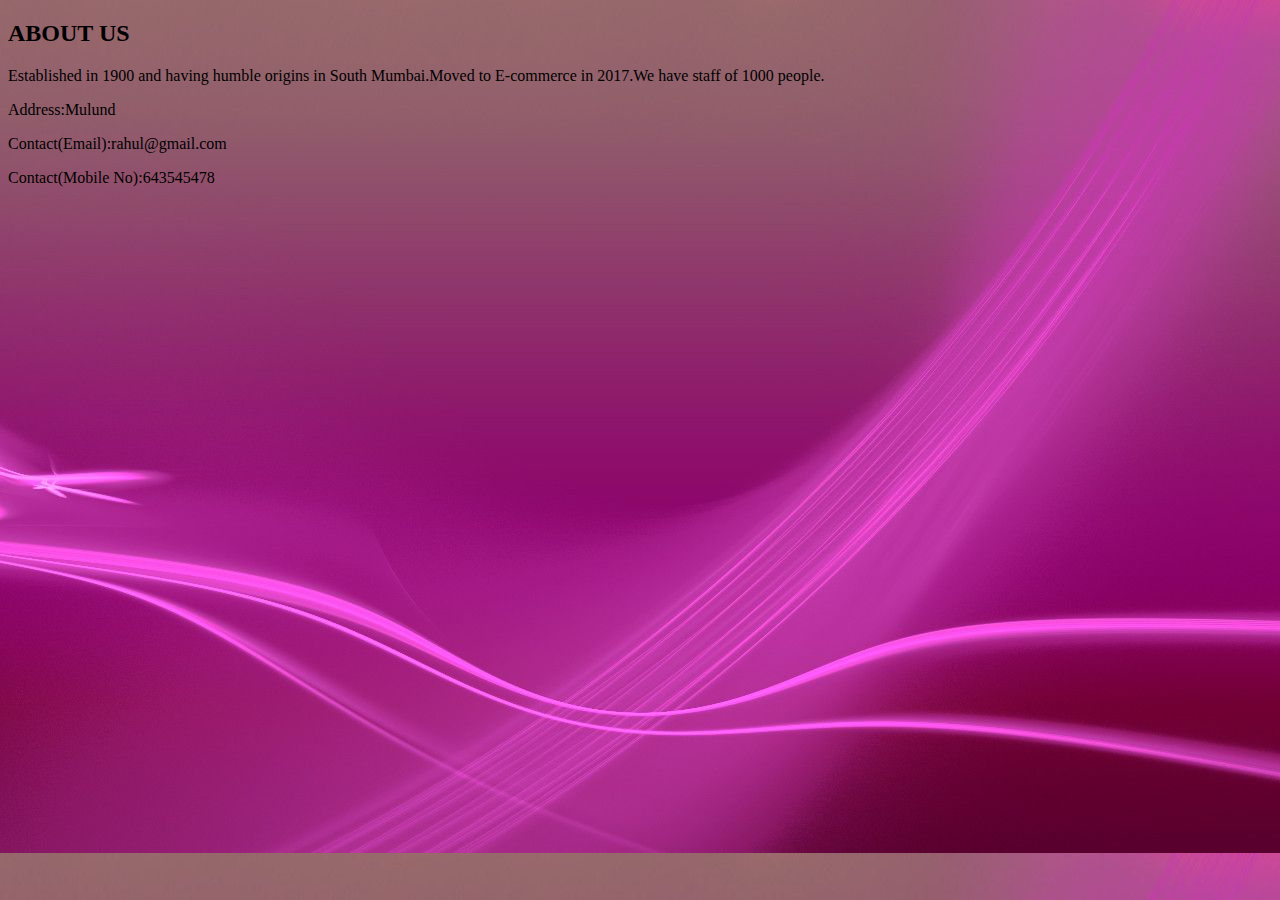
==== aboutus.html @ d05e24ec "first commit" ====
<!DOCTYPE html>
<html>
<head>
<meta charset="UTF-8">
<title>About Us</title>
</head>
<body style="background-image:url('rahul123.jpg');"> 
<h2>ABOUT US</h2>
<p>Established in 1900 and having humble origins in South Mumbai.Moved to E-commerce in 2017.We have staff of 1000 people.</p>
<p>Address:Mulund</p>
<p>Contact(Email):rahul@gmail.com</p>
<p>Contact(Mobile No):643545478</p>
</body>
</html>
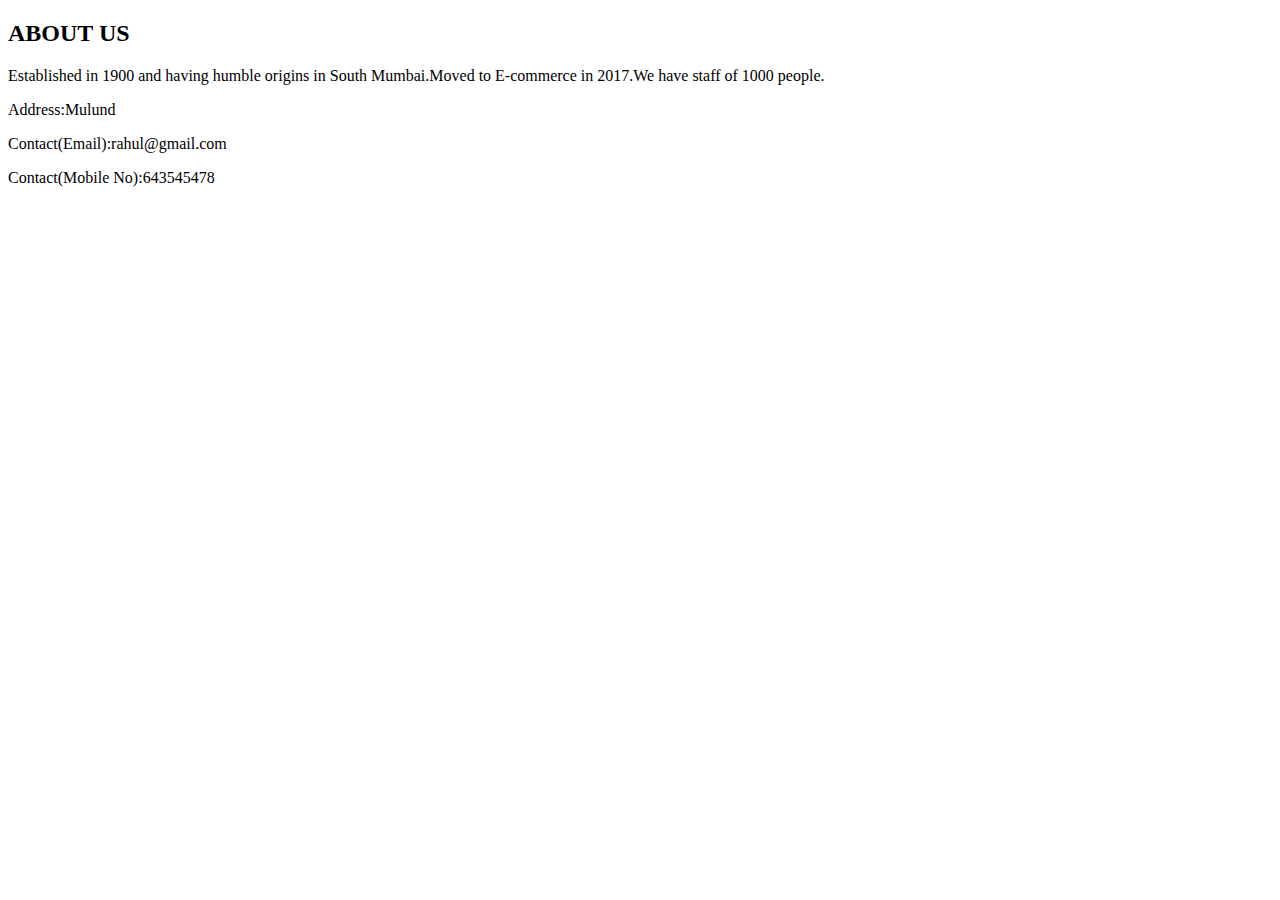
==== commit 513bd5ba: "Validated using w3:No CSS used" ====
--- a/aboutus.html
+++ b/aboutus.html
@@ -4,11 +4,13 @@
 <meta charset="UTF-8">
 <title>About Us</title>
 </head>
-<body style="background-image:url('rahul123.jpg');"> 
+<body> 
+
 <h2>ABOUT US</h2>
 <p>Established in 1900 and having humble origins in South Mumbai.Moved to E-commerce in 2017.We have staff of 1000 people.</p>
 <p>Address:Mulund</p>
 <p>Contact(Email):rahul@gmail.com</p>
 <p>Contact(Mobile No):643545478</p>
+
 </body>
 </html>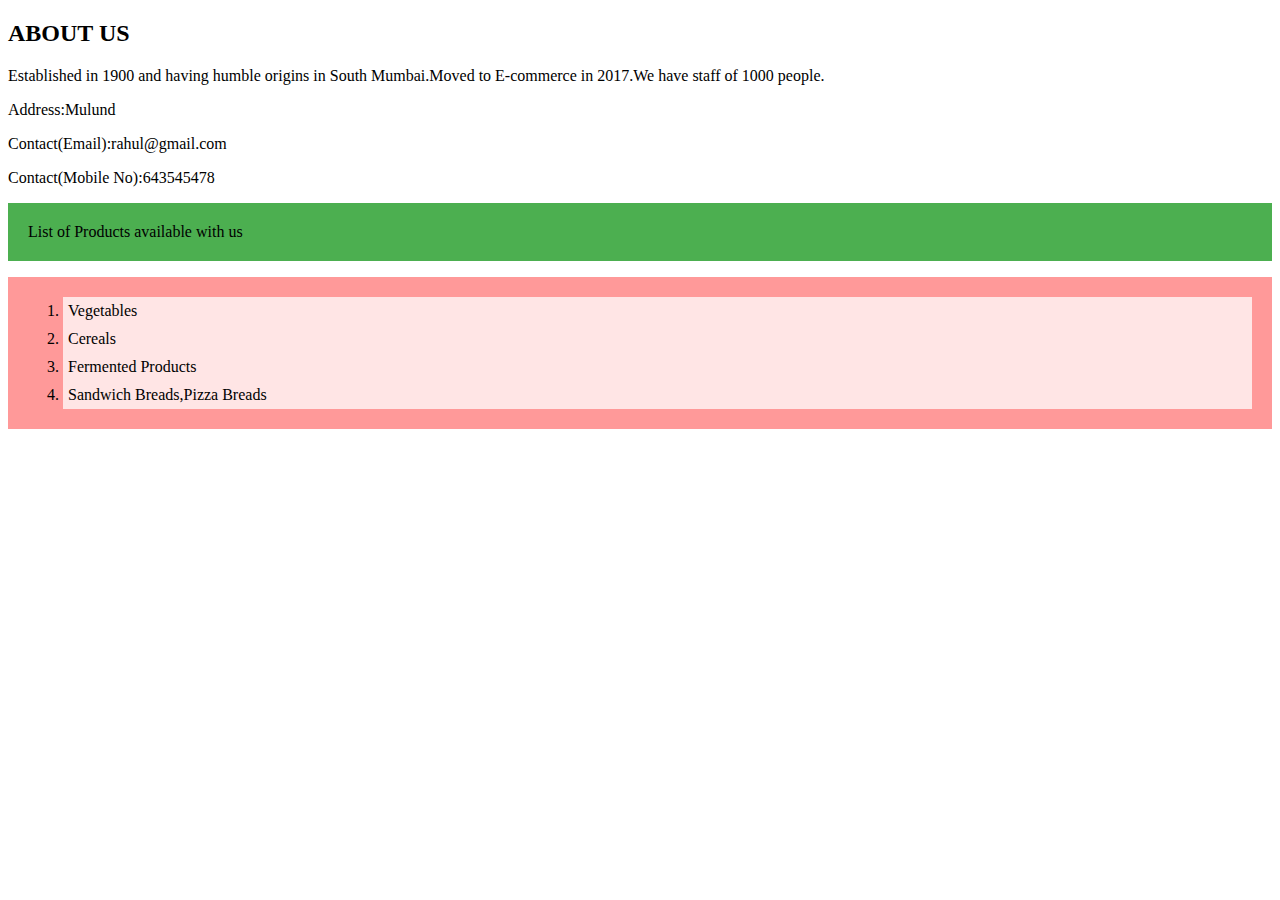
==== commit 9b6a36c4: "Added CSS" ====
--- a/aboutus.html
+++ b/aboutus.html
@@ -3,6 +3,26 @@
 <head>
 <meta charset="UTF-8">
 <title>About Us</title>
+<style>
+
+ol.products1 {
+
+    background: #ff9999;
+    padding: 20px;
+}
+
+ol.products1 li {
+    background: #ffe5e5;
+    padding: 5px;
+    margin-left: 35px;
+}
+
+p.den {
+background: #4CAF50;
+    padding: 20px;
+
+}
+</style>
 </head>
 <body> 
 
@@ -12,5 +32,12 @@
 <p>Contact(Email):rahul@gmail.com</p>
 <p>Contact(Mobile No):643545478</p>
 
+<p class="den">List of Products available with us</p>
+<ol type="1" class="products1">
+<li>Vegetables</li>
+<li>Cereals</li>
+<li>Fermented Products</li>
+<li>Sandwich Breads,Pizza Breads</li>
+</ol>
 </body>
 </html>